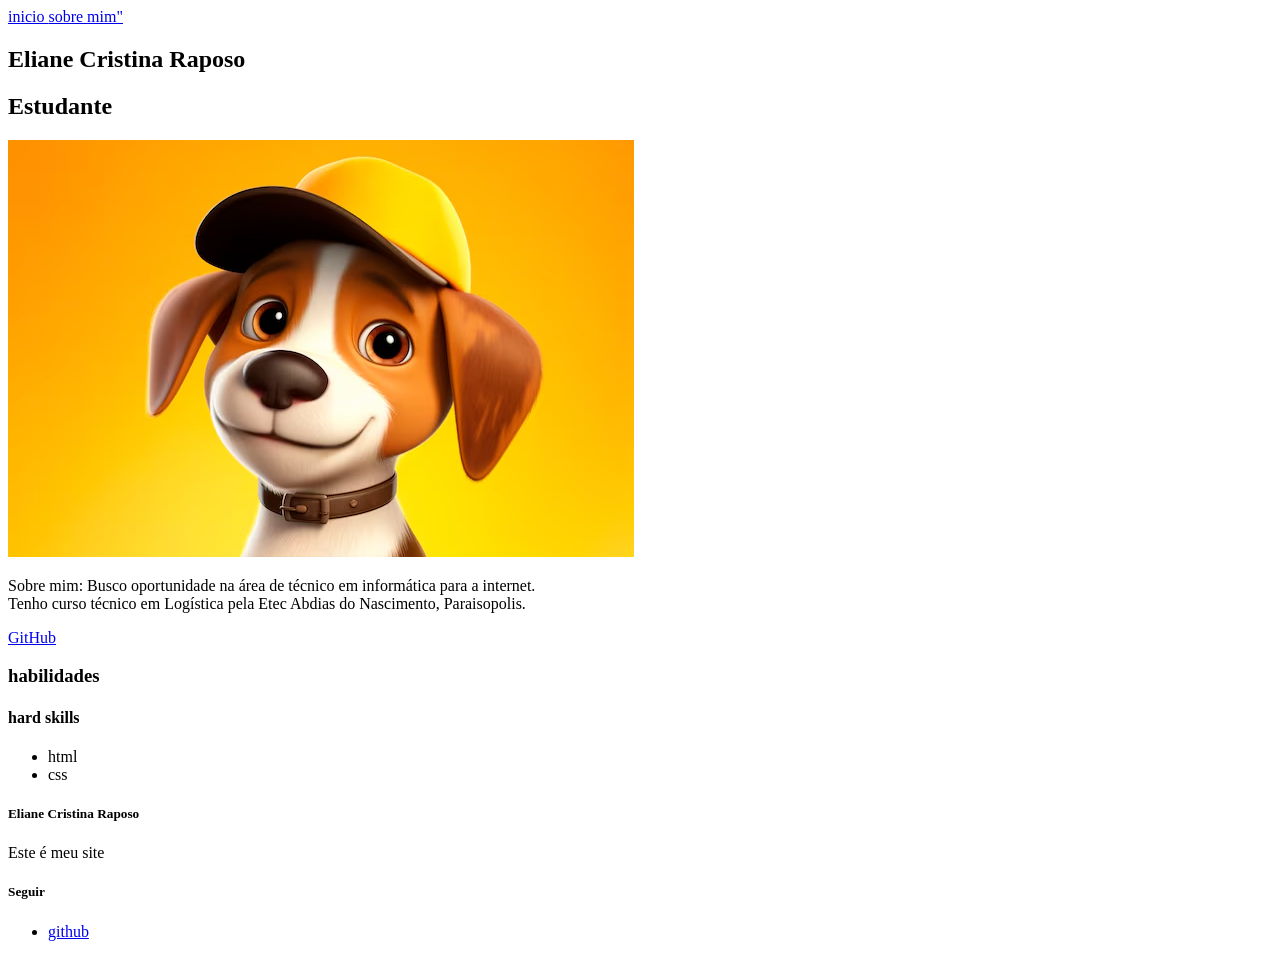
==== portfolio/index.html @ 7ae9c427 "meu html faltam os projetos" ====
<!DOCTYPE html>
<html lang="pt-BR">
<head>
    <meta charset="UTF-8"><!--essa tag é sobre conjunto de caracteres-->
    <title>Eliane Cristina Raposo</title>
    <link rel="icon" href="assets/renderizacao-3d-de-retrato-de-cao-de-desenho-animado_23-2150907166.avif"> 
    <script src="app.js"></script>
</head>

<body>
    <header>
        <a href="#apres">inicio </a>
        <a href="#sobre">sobre mim" </a>
    </header>

    <section id="apres">
        <h1>Eliane Cristina Raposo</h1>
        <h2>Estudante</h2>

        <img src="assets/renderizacao-3d-de-retrato-de-cao-de-desenho-animado_23-2150907166.avif" alt=" Foto de Eliane">
    </section>

<section id="sobre">
    <p>Sobre mim: Busco oportunidade na área de técnico em informática para a internet.<br>Tenho curso técnico em Logística pela Etec Abdias do Nascimento, Paraisopolis.</p>
    <a href="https://github.com/raposo177-wq/" target="_blank">GitHub</a>
</section> 
<section>

</section id="habil">
<h3>habilidades</h3>

<div>
    <h4> hard skills</h4>
    <ul>
        <li>html</li>
        <li>css</li>
    </ul>

</div>

<footer>
    <div>
        <h5> Eliane Cristina Raposo</h5>
        <p> Este é meu site</p>


 </div>

 <div>
    <h5> Seguir</h5>
    <ul> 
        <li><a href="https://github.com/raposo177-wq/">github</a> </li>
    </ul>

 </div>

</footer>
</main>
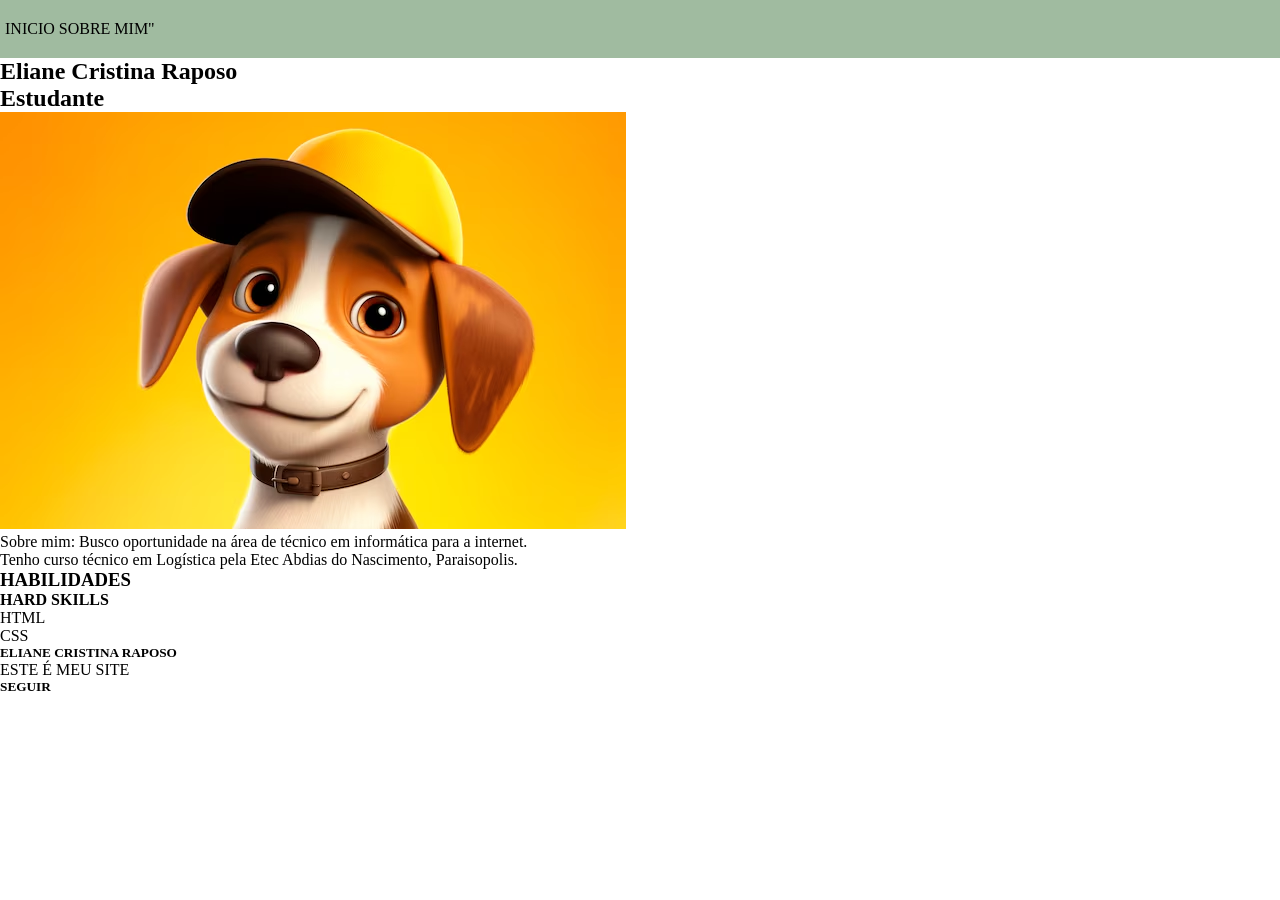
==== commit 11af4830: "comcei a estilizar o site com css" ====
--- a/portfolio/index.html
+++ b/portfolio/index.html
@@ -5,6 +5,7 @@
     <title>Eliane Cristina Raposo</title>
     <link rel="icon" href="assets/renderizacao-3d-de-retrato-de-cao-de-desenho-animado_23-2150907166.avif"> 
     <script src="app.js"></script>
+    <link rel="stylesheet" href="style.css">
 </head>
 
 <body>
@@ -22,7 +23,7 @@
 
 <section id="sobre">
     <p>Sobre mim: Busco oportunidade na área de técnico em informática para a internet.<br>Tenho curso técnico em Logística pela Etec Abdias do Nascimento, Paraisopolis.</p>
-    <a href="https://github.com/raposo177-wq/" target="_blank">GitHub</a>
+    <a href="https://github.com/raposo177-wq/" target="_blank"github</a>
 </section> 
 <section>
 
@@ -49,7 +50,7 @@
  <div>
     <h5> Seguir</h5>
     <ul> 
-        <li><a href="https://github.com/raposo177-wq/">github</a> </li>
+        <li><a href="https://github.com/raposo177-wq/"><svg><use href="assets/GithubIco.svg"></use></svg></a> </li>
     </ul>
 
  </div>
--- a/portfolio/style.css
+++ b/portfolio/style.css
@@ -0,0 +1,41 @@
+
+.contato{
+    background-color: black;
+  color:white;
+}
+
+.mim{
+    font-family: Arial, Helvetica, sans-serif;
+    font-weight: bold;
+    color: cadetblue;
+}
+
+.info{
+    
+    display: flex;
+    flex-direction: row;
+    justify-content: space-around;
+}
+* {
+    margin:0px;
+    padding:0px;
+}
+/*css vem aqui em baixo*/
+header { 
+    background-color: rgb(160, 187, 160);
+    padding: 20px 5px;
+    
+
+}
+body a {
+    text-transform: uppercase;
+    text-decoration: none;
+    color: black;
+}
+body a:hover{
+    text-decoration: underline;
+    font-weight: bold;
+    color: blue;
+    
+    
+}
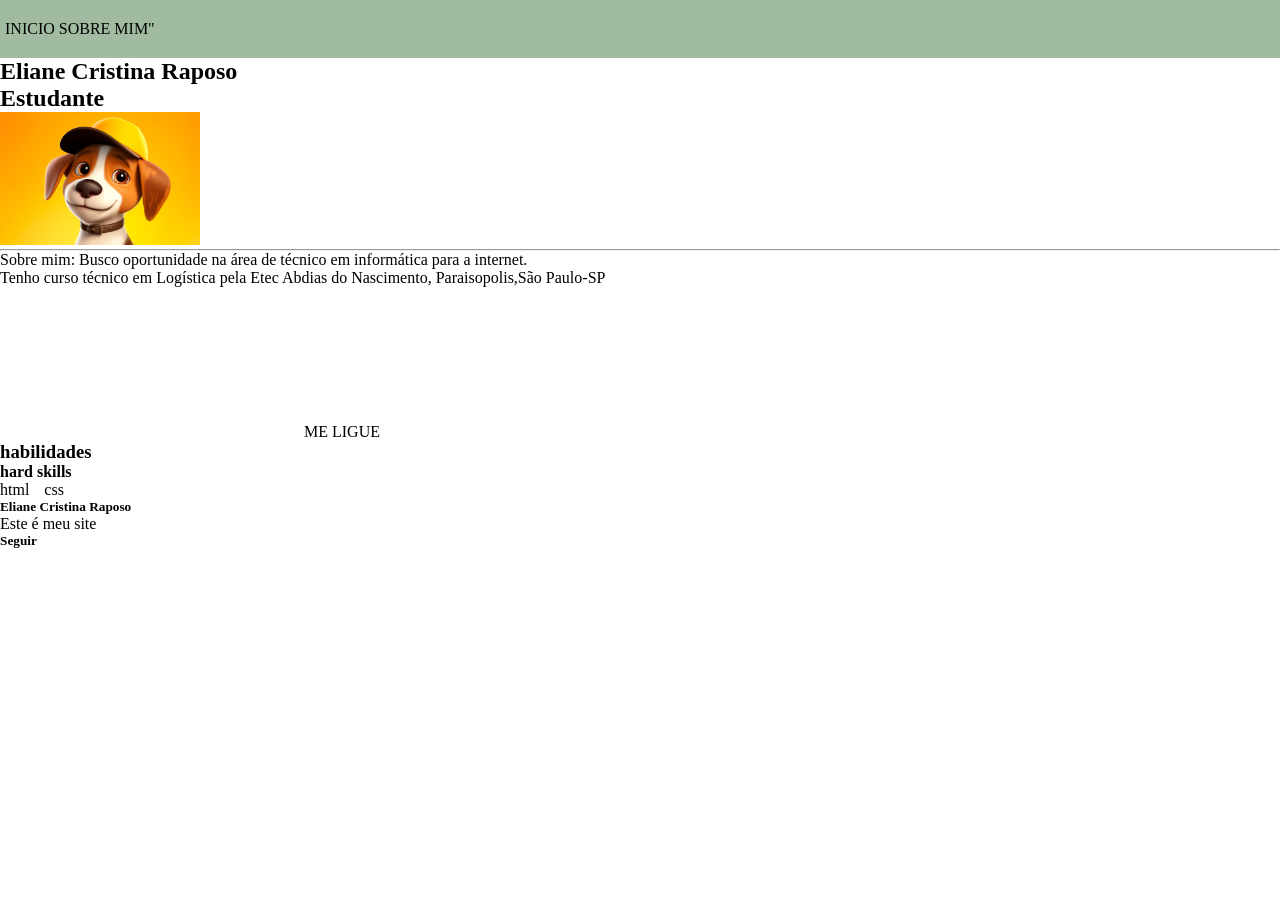
==== commit f7f0e2a8: "coloquei icones nos links" ====
--- a/portfolio/index.html
+++ b/portfolio/index.html
@@ -14,31 +14,36 @@
         <a href="#sobre">sobre mim" </a>
     </header>
 
+<main>
+
     <section id="apres">
         <h1>Eliane Cristina Raposo</h1>
         <h2>Estudante</h2>
-
+        
         <img src="assets/renderizacao-3d-de-retrato-de-cao-de-desenho-animado_23-2150907166.avif" alt=" Foto de Eliane">
     </section>
-
-<section id="sobre">
-    <p>Sobre mim: Busco oportunidade na área de técnico em informática para a internet.<br>Tenho curso técnico em Logística pela Etec Abdias do Nascimento, Paraisopolis.</p>
-    <a href="https://github.com/raposo177-wq/" target="_blank"github</a>
-</section> 
-<section>
-
-</section id="habil">
-<h3>habilidades</h3>
-
-<div>
-    <h4> hard skills</h4>
-    <ul>
-        <li>html</li>
-        <li>css</li>
-    </ul>
-
-</div>
-
+    <hr>
+    <section id="sobre">
+        <p>Sobre mim: Busco oportunidade na área de técnico em informática para a internet.<br>Tenho curso técnico em Logística pela Etec Abdias do Nascimento, Paraisopolis,São Paulo-SP</p>
+        <a href="mailto:raposo177@gmail.com"><svg><use href="assets/envelope-regular-full.svg"></use></svg></a>
+        <a href="tel:11951961758">me ligue</a>
+        <a href="https://github.com/raposo177-wq/" target="_blank"><svg><use href="assets/GithubIco.svg"></use></svg></a>
+    </section> 
+    
+    <section id="habil">
+        <h3>habilidades</h3>
+        
+        <div>
+            <h4> hard skills</h4>
+            <ul>
+                <li>html</li>
+                <li>css</li>
+            </ul>
+            
+        </div>
+    </section>
+    
+</main>
 <footer>
     <div>
         <h5> Eliane Cristina Raposo</h5>
@@ -48,12 +53,20 @@
  </div>
 
  <div>
+    <div> </div>
     <h5> Seguir</h5>
     <ul> 
-        <li><a href="https://github.com/raposo177-wq/"><svg><use href="assets/GithubIco.svg"></use></svg></a> </li>
+        <li><a href="https://github.com/raposo177-wq/">
+            <svg><use href="assets/GithubIco.svg"></use></svg>
+        </a> </li>
+        <a href="mailto:raposo177@gmail.com">
+            <svg><use href="assets/envelope-regular-full.svg"></use> </svg>
+        </a>
     </ul>
+    
 
  </div>
 
 </footer>
-</main>+</body>
+</html>
--- a/portfolio/style.css
+++ b/portfolio/style.css
@@ -38,4 +38,21 @@
     color: blue;
     
     
-}+}
+
+#apres img {
+    width: 200px;
+    
+}
+ul { 
+    display: flex;
+    gap: 15px;
+    list-style: none;
+    padding: 0;
+    margin: 0;
+}
+ul li svg,
+ul a svg {
+    width: 40px;
+    height: 40px;
+}
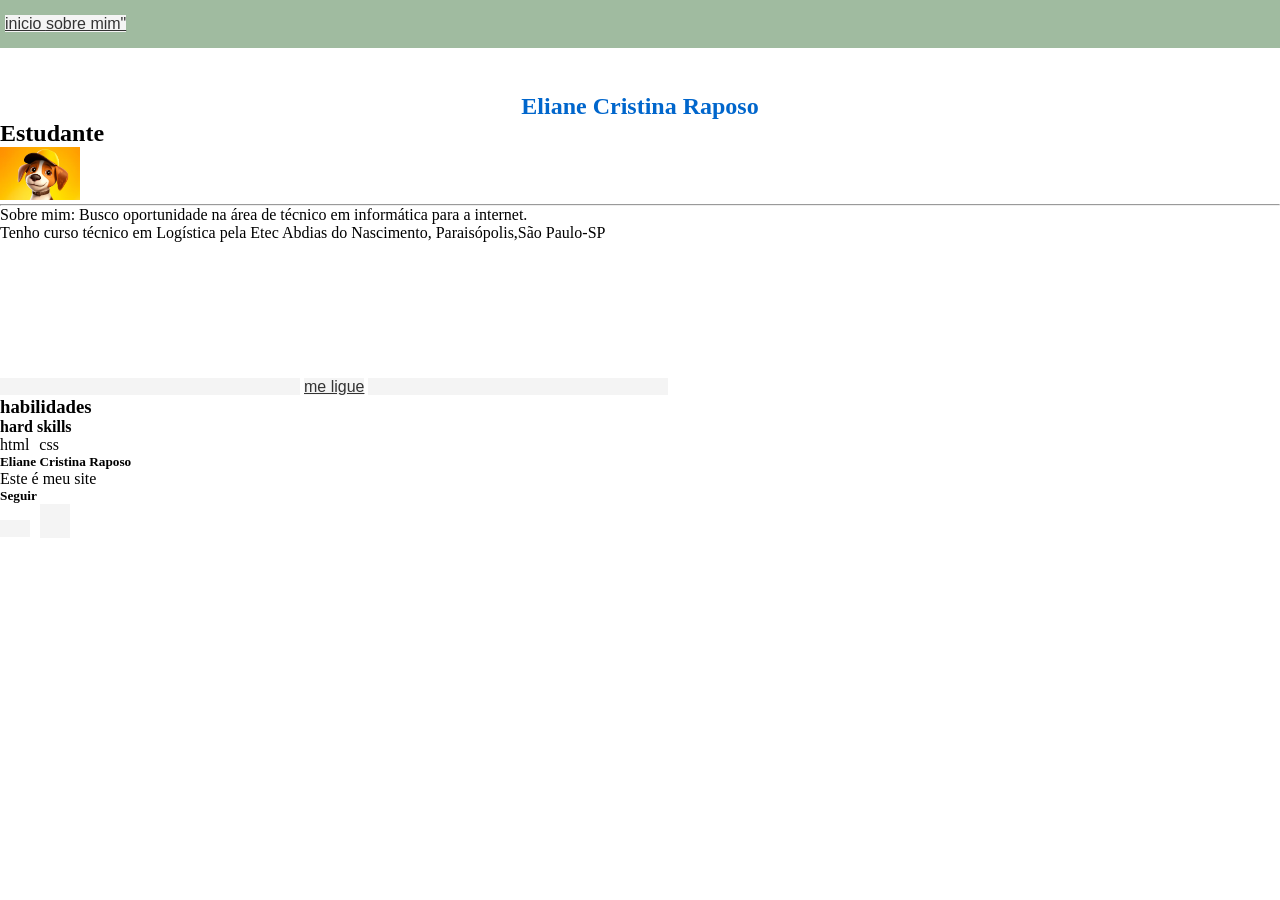
==== commit 36624c18: "estilizando o site" ====
--- a/portfolio/index.html
+++ b/portfolio/index.html
@@ -24,7 +24,7 @@
     </section>
     <hr>
     <section id="sobre">
-        <p>Sobre mim: Busco oportunidade na área de técnico em informática para a internet.<br>Tenho curso técnico em Logística pela Etec Abdias do Nascimento, Paraisopolis,São Paulo-SP</p>
+        <p>Sobre mim: Busco oportunidade na área de técnico em informática para a internet.<br>Tenho curso técnico em Logística pela Etec Abdias do Nascimento, Paraisópolis,São Paulo-SP</p>
         <a href="mailto:raposo177@gmail.com"><svg><use href="assets/envelope-regular-full.svg"></use></svg></a>
         <a href="tel:11951961758">me ligue</a>
         <a href="https://github.com/raposo177-wq/" target="_blank"><svg><use href="assets/GithubIco.svg"></use></svg></a>
@@ -69,4 +69,5 @@
 
 </footer>
 </body>
-</html>+</html>
+
--- a/portfolio/style.css
+++ b/portfolio/style.css
@@ -19,19 +19,30 @@
 * {
     margin:0px;
     padding:0px;
+    box-sizing: border-box;
 }
 /*css vem aqui em baixo*/
 header { 
     background-color: rgb(160, 187, 160);
-    padding: 20px 5px;
+    padding: 15px 5px;
     
 
 }
 body a {
-    text-transform: uppercase;
-    text-decoration: none;
-    color: black;
+    font-family: Arial, Helvetica, sans-serif;
+    color: #333;
+    background-color: #f4f4f4;
+    line-height: 1,6;
+
 }
+
+h1{
+
+    text-align: center;
+    margin-top: 45px;
+    color: #0066cc;
+}
+
 body a:hover{
     text-decoration: underline;
     font-weight: bold;
@@ -41,18 +52,19 @@
 }
 
 #apres img {
-    width: 200px;
+    width: 80px;
     
 }
 ul { 
     display: flex;
-    gap: 15px;
+    gap: 10px;
     list-style: none;
     padding: 0;
     margin: 0;
 }
 ul li svg,
 ul a svg {
-    width: 40px;
-    height: 40px;
+    width: 30px;
+    height: 30px;
 }
+
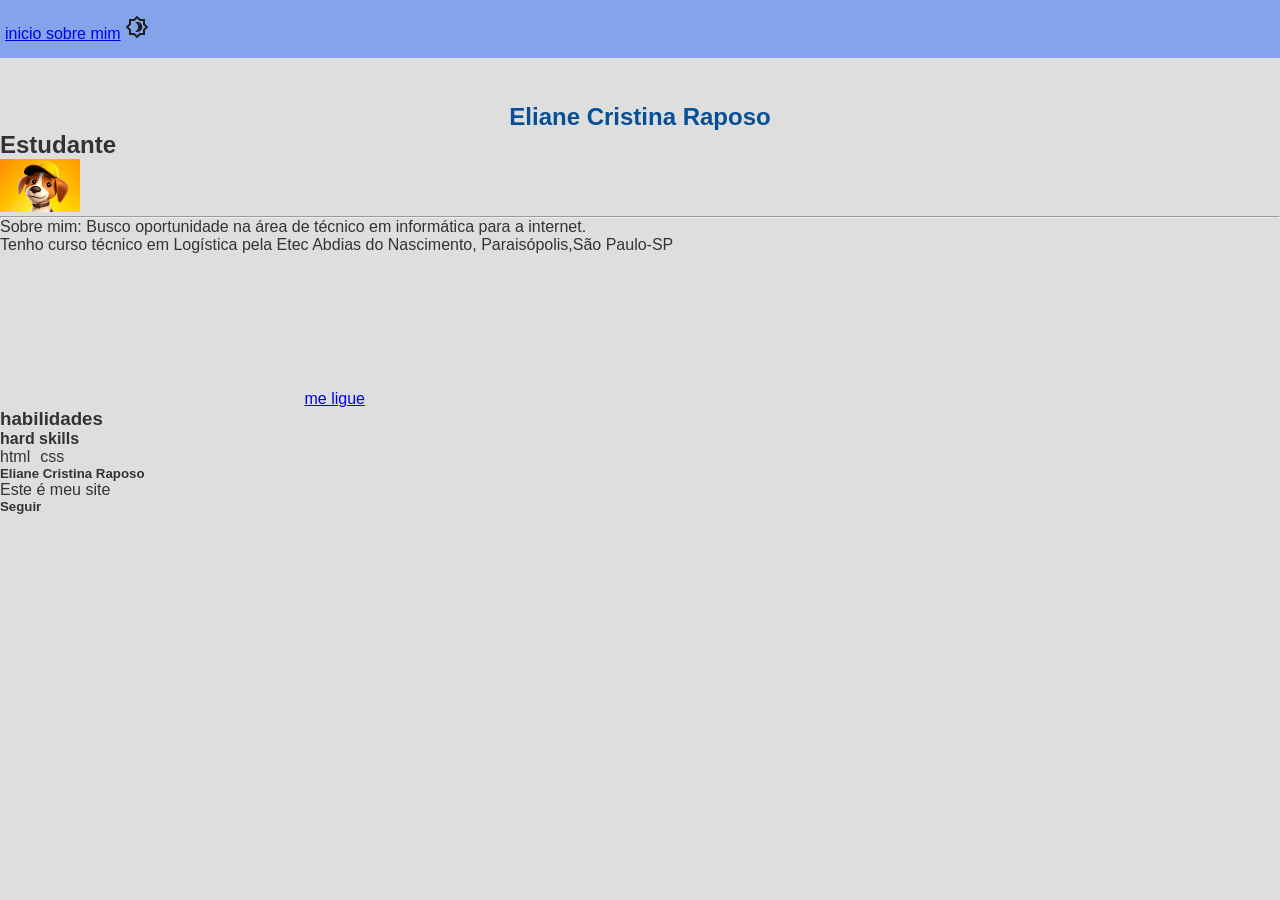
==== commit d1cde3ee: "Salvando" ====
--- a/portfolio/index.html
+++ b/portfolio/index.html
@@ -4,15 +4,16 @@
     <meta charset="UTF-8"><!--essa tag é sobre conjunto de caracteres-->
     <title>Eliane Cristina Raposo</title>
     <link rel="icon" href="assets/renderizacao-3d-de-retrato-de-cao-de-desenho-animado_23-2150907166.avif"> 
-    <script src="app.js"></script>
+
     <link rel="stylesheet" href="style.css">
 </head>
 
 <body>
     <header>
         <a href="#apres">inicio </a>
-        <a href="#sobre">sobre mim" </a>
-    </header>
+        <a href="#sobre">sobre mim</a>
+        <img id="black" src="assets/brightness_4_30dp_1F1F1F_FILL0_wght400_GRAD0_opsz24.svg" alt="alternar tema" style="cursor: pointer;">  
+     </header>
 
 <main>
 
@@ -68,6 +69,10 @@
  </div>
 
 </footer>
+
 </body>
+
+<script src="/app.js"></script>
+
 </html>
 
--- a/portfolio/style.css
+++ b/portfolio/style.css
@@ -1,60 +1,70 @@
-
-.contato{
-    background-color: black;
-  color:white;
+* {
+    margin: 0px;
+    padding: 0px;
+    box-sizing: border-box;
 }
 
-.mim{
+body { 
+    background-color: #dedede;
+    color: #333;
+    font-family: Arial, Helvetica, sans-serif;
+}
+
+/* --- MODO ESCURO CORRIGIDO --- */
+body.dark-mode {
+    background-color: #121212;
+    color: #f1f1f1;
+}
+
+/* Ajusta as caixas/seções para ficarem visíveis no modo escuro */
+body.dark-mode header {
+    background-color: #1f2937;
+}
+
+body.dark-mode h1, 
+body.dark-mode h3, 
+body.dark-mode h4, 
+body.dark-mode h5 {
+    color: #38bdf8; /* Azul claro para destacar no escuro */
+}
+
+body.dark-mode section {
+    background-color: #1e1e1e;
+    border-color: #333;
+}
+
+body.dark-mode footer {
+    background-color: #0b0f19;
+}
+
+/* Resto dos seus estilos originais */
+.mim {
     font-family: Arial, Helvetica, sans-serif;
     font-weight: bold;
-    color: cadetblue;
+    color: rgb(10, 232, 240);
 }
 
-.info{
-    
+.info {
     display: flex;
     flex-direction: row;
     justify-content: space-around;
 }
-* {
-    margin:0px;
-    padding:0px;
-    box-sizing: border-box;
-}
-/*css vem aqui em baixo*/
+
 header { 
-    background-color: rgb(160, 187, 160);
+    background-color: rgb(131, 164, 235);
     padding: 15px 5px;
-    
-
-}
-body a {
-    font-family: Arial, Helvetica, sans-serif;
-    color: #333;
-    background-color: #f4f4f4;
-    line-height: 1,6;
-
 }
 
-h1{
-
+h1 {
     text-align: center;
     margin-top: 45px;
-    color: #0066cc;
-}
-
-body a:hover{
-    text-decoration: underline;
-    font-weight: bold;
-    color: blue;
-    
-    
+    color: #074f97;
 }
 
 #apres img {
     width: 80px;
-    
 }
+
 ul { 
     display: flex;
     gap: 10px;
@@ -62,9 +72,9 @@
     padding: 0;
     margin: 0;
 }
+
 ul li svg,
 ul a svg {
     width: 30px;
     height: 30px;
-}
-
+}
